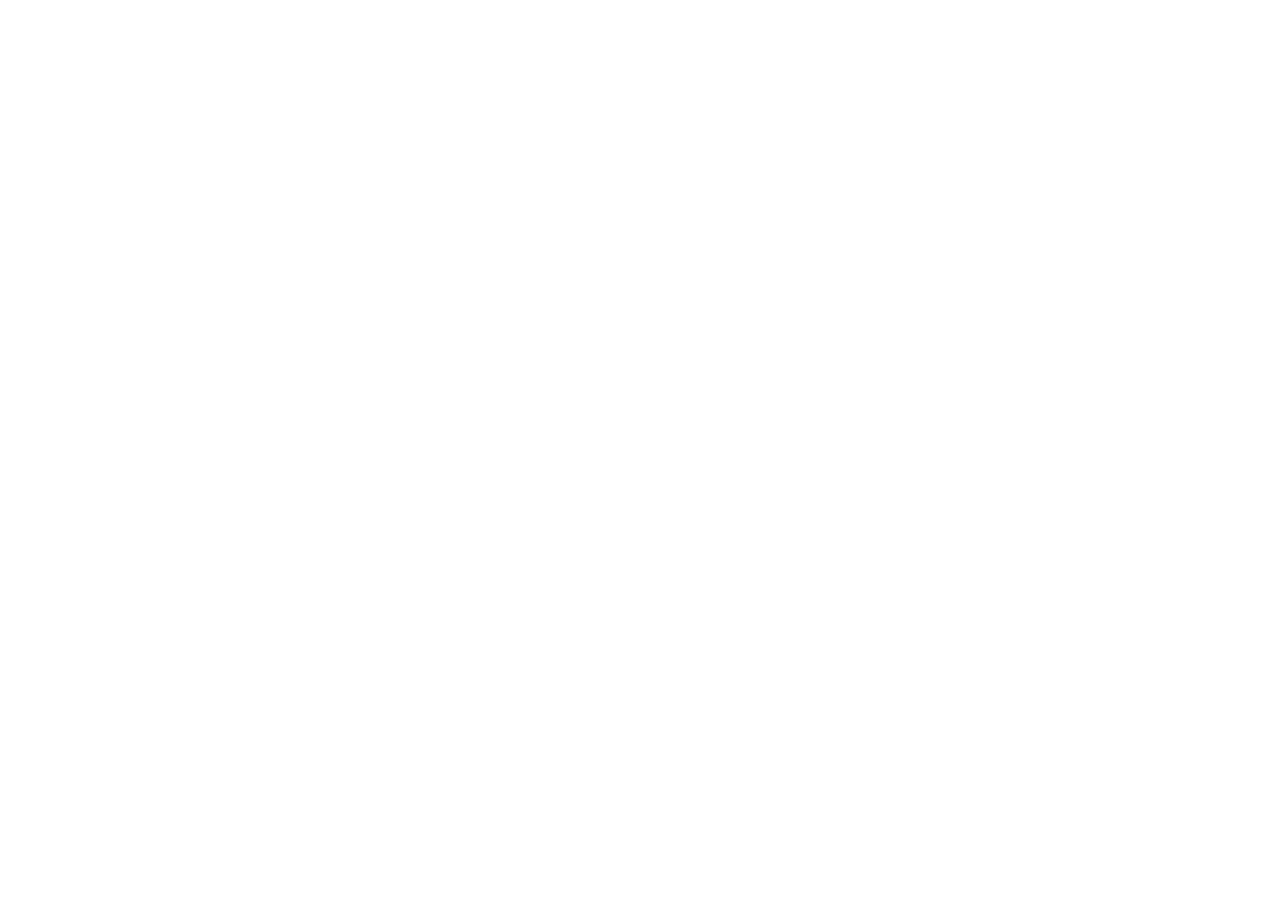
==== index.html @ d031b388 "Created index.html file and added doctype tag" ====
<!doctype html>
<html lang="en">
<head>
  <meta charset="utf-8">
  <title>Kymberlee Hill's Biography</title>
  <meta name="description" content="Biography">
  <meta name="author" content="Kymberlee Hill">
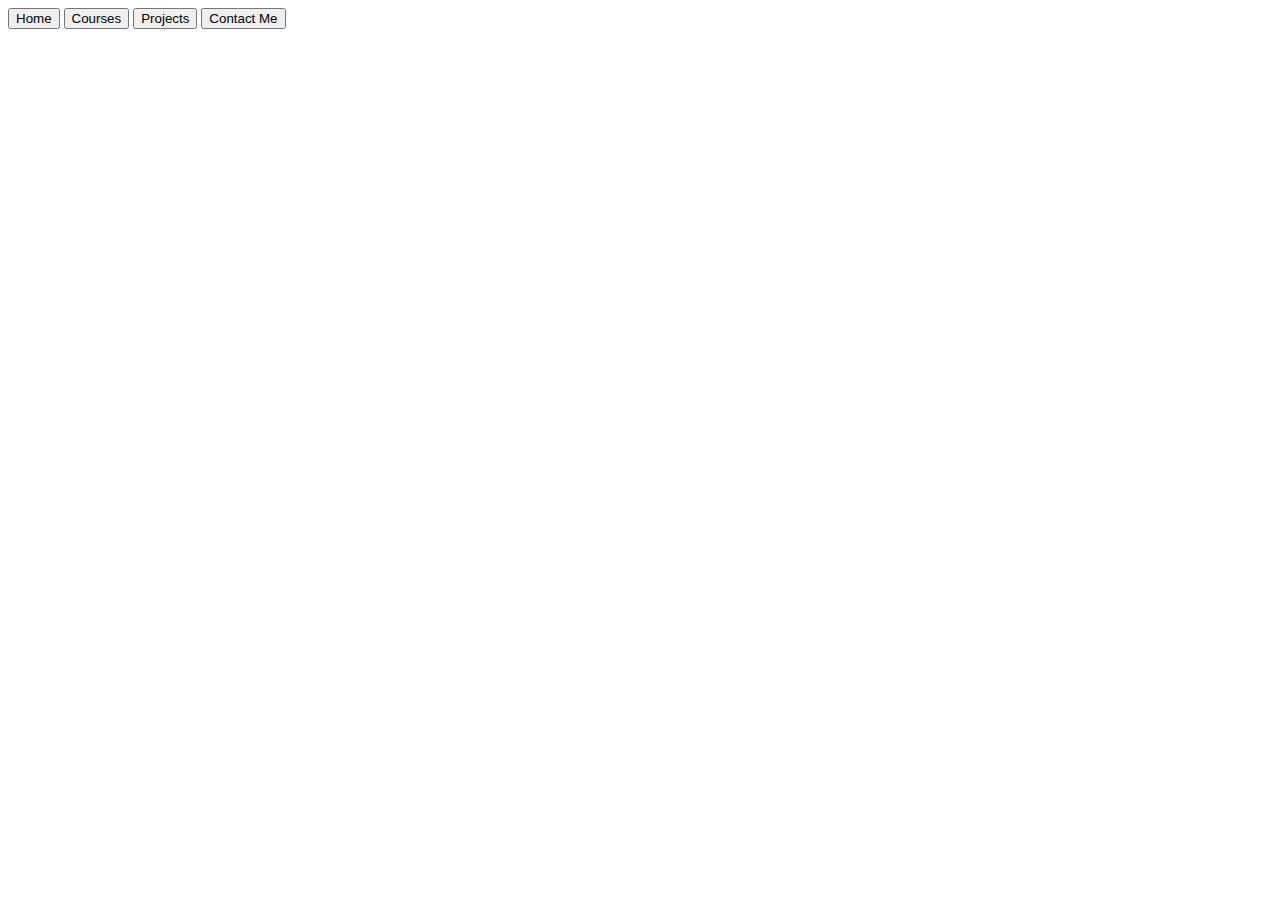
==== commit 272af99f: "added html for my four tabs" ====
--- a/index.html
+++ b/index.html
@@ -5,3 +5,12 @@
   <title>Kymberlee Hill's Biography</title>
   <meta name="description" content="Biography">
   <meta name="author" content="Kymberlee Hill">
+  </head>
+    <div class="tab">
+      <button class="tablinks" onclick="">Home</button>
+      <button class="tablinks" onclick="">Courses</button>
+      <button class="tablinks" onclick="">Projects</button>
+      <button class="tablinks" onclick="">Contact Me</button>
+  </div>
+  </body>
+  </html>
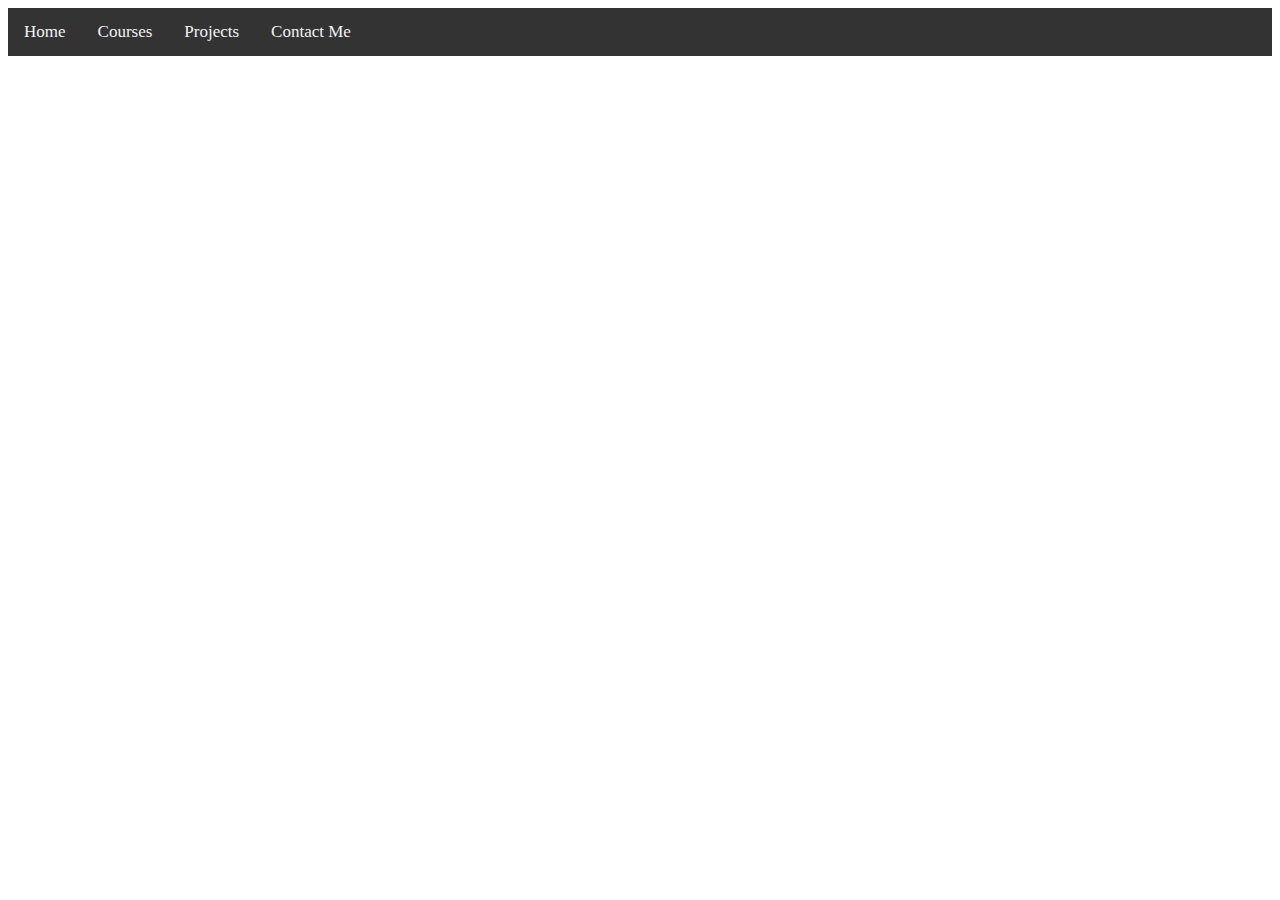
==== commit 5adf6570: "added internal css style for top navigation bar" ====
--- a/index.html
+++ b/index.html
@@ -5,12 +5,67 @@
   <title>Kymberlee Hill's Biography</title>
   <meta name="description" content="Biography">
   <meta name="author" content="Kymberlee Hill">
-  </head>
-    <div class="tab">
-      <button class="tablinks" onclick="">Home</button>
-      <button class="tablinks" onclick="">Courses</button>
-      <button class="tablinks" onclick="">Projects</button>
-      <button class="tablinks" onclick="">Contact Me</button>
+  <link rel="stylesheet" href="/css/styles.css">
+  <style>
+
+/* Add a black background color to the top navigation */
+.topnav
+{
+    background-color: #333;
+    overflow: hidden;
+}
+
+/* Style the links inside the navigation bar */
+.topnav a
+{
+    float: left;
+    display: block;
+    color: #f2f2f2;
+    text-align: center;
+    padding: 14px 16px;
+    text-decoration: none;
+    font-size: 17px;
+}
+
+/* Change the color of links on hover */
+.topnav a:hover
+{
+    background-color: #ddd;
+    color: black;
+}
+
+/* Add a color to the active/current link */
+.topnav a.active
+{
+    background-color: #4CAF50;
+    color: white;
+}
+</style>
+</head>
+
+    <div class="topnav" id="myTopnav">
+        <a href="#home">Home</a>
+        <a href="#courses">Courses</a>
+        <a href="#Projects">Projects</a>
+        <a href="#ContactMe">Contact Me</a>
+      </ul>
+
+      <!-- <div class="slideshow-container">
+        <div class="numbertext">1 / 3</div>
+        <img src="/assets/Headshot.jpg" style="width:50%">
+        </div>
+
+        <div class="mySlides fade">
+          <div class="numbertext">2 / 3</div>
+          <img src="/assets/KymComputer.jpeg" style="width:50%">
+        </div>
+
+        <div class="mySlides fade">
+          <div class="numbertext">3 / 3</div>
+          <img src="/assets/KymBri.png"style="width:50%">
+        </div> -->
+
+
   </div>
-  </body>
+
   </html>
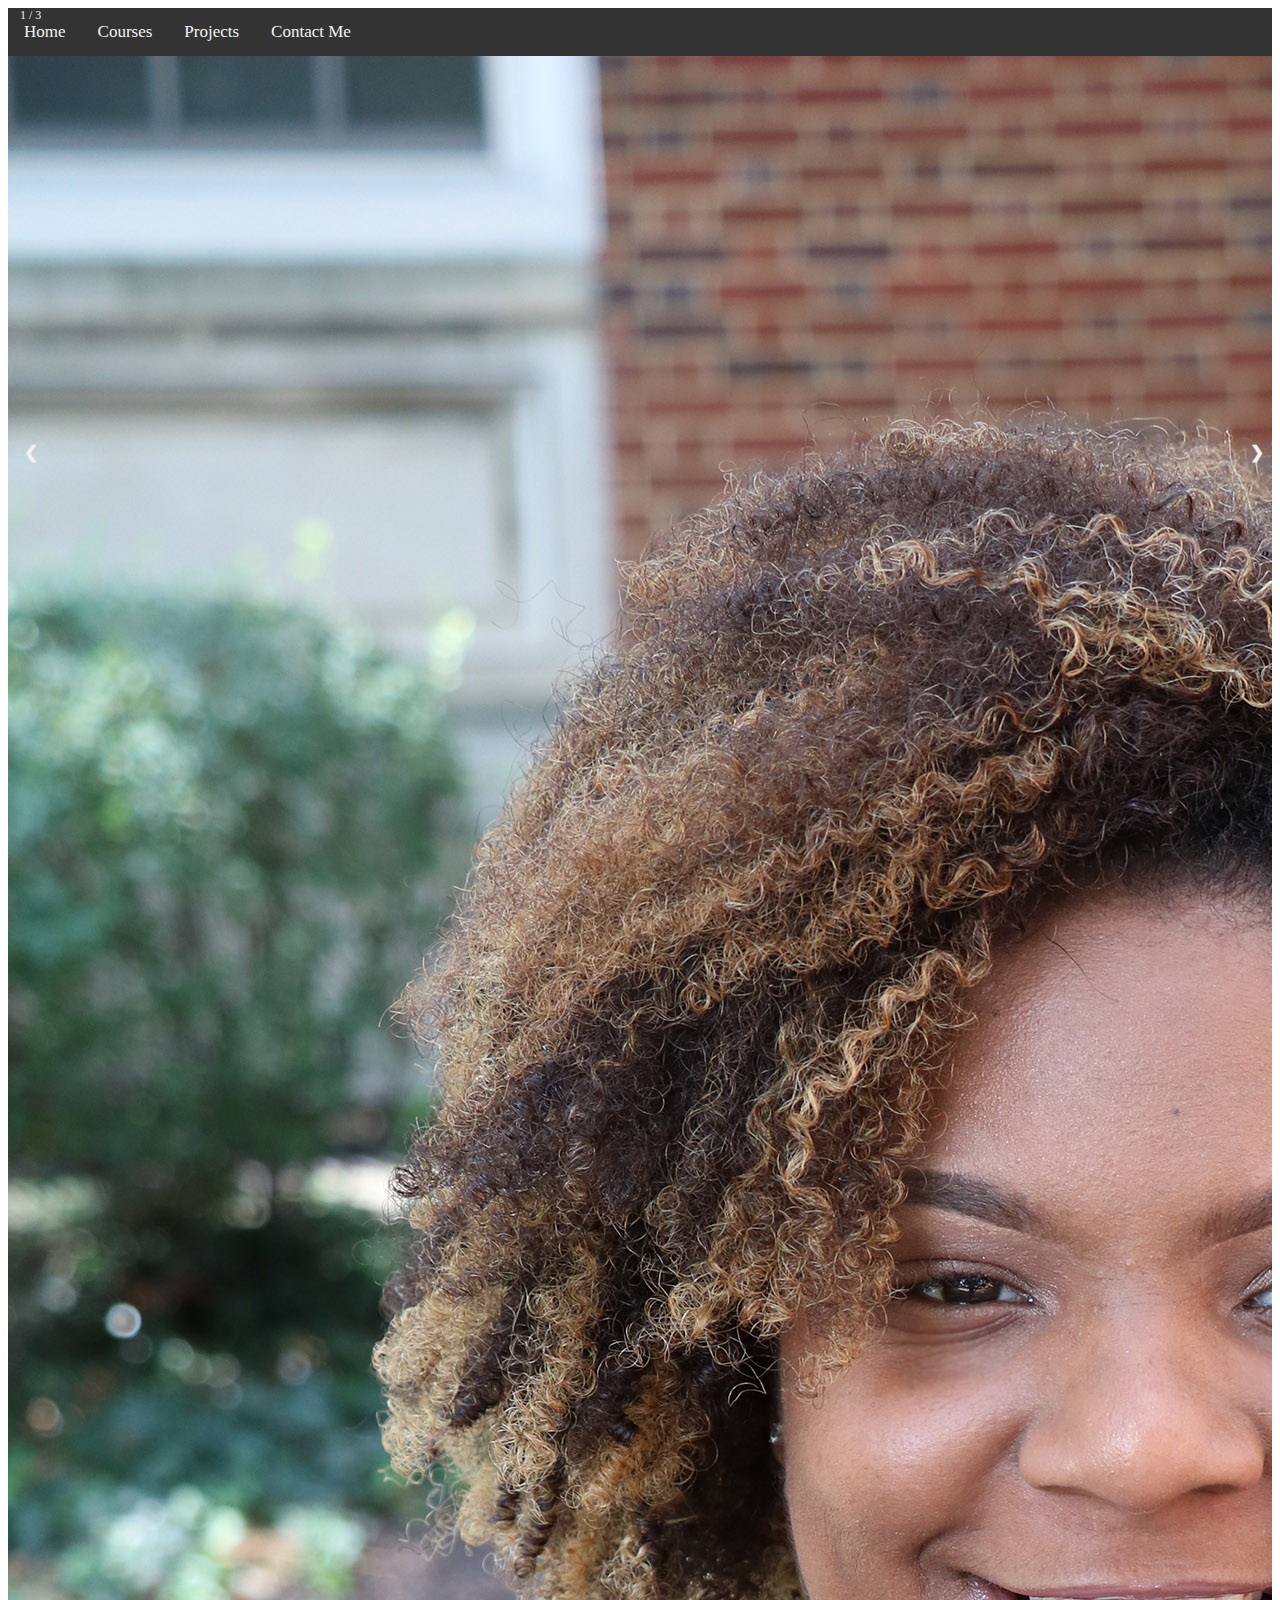
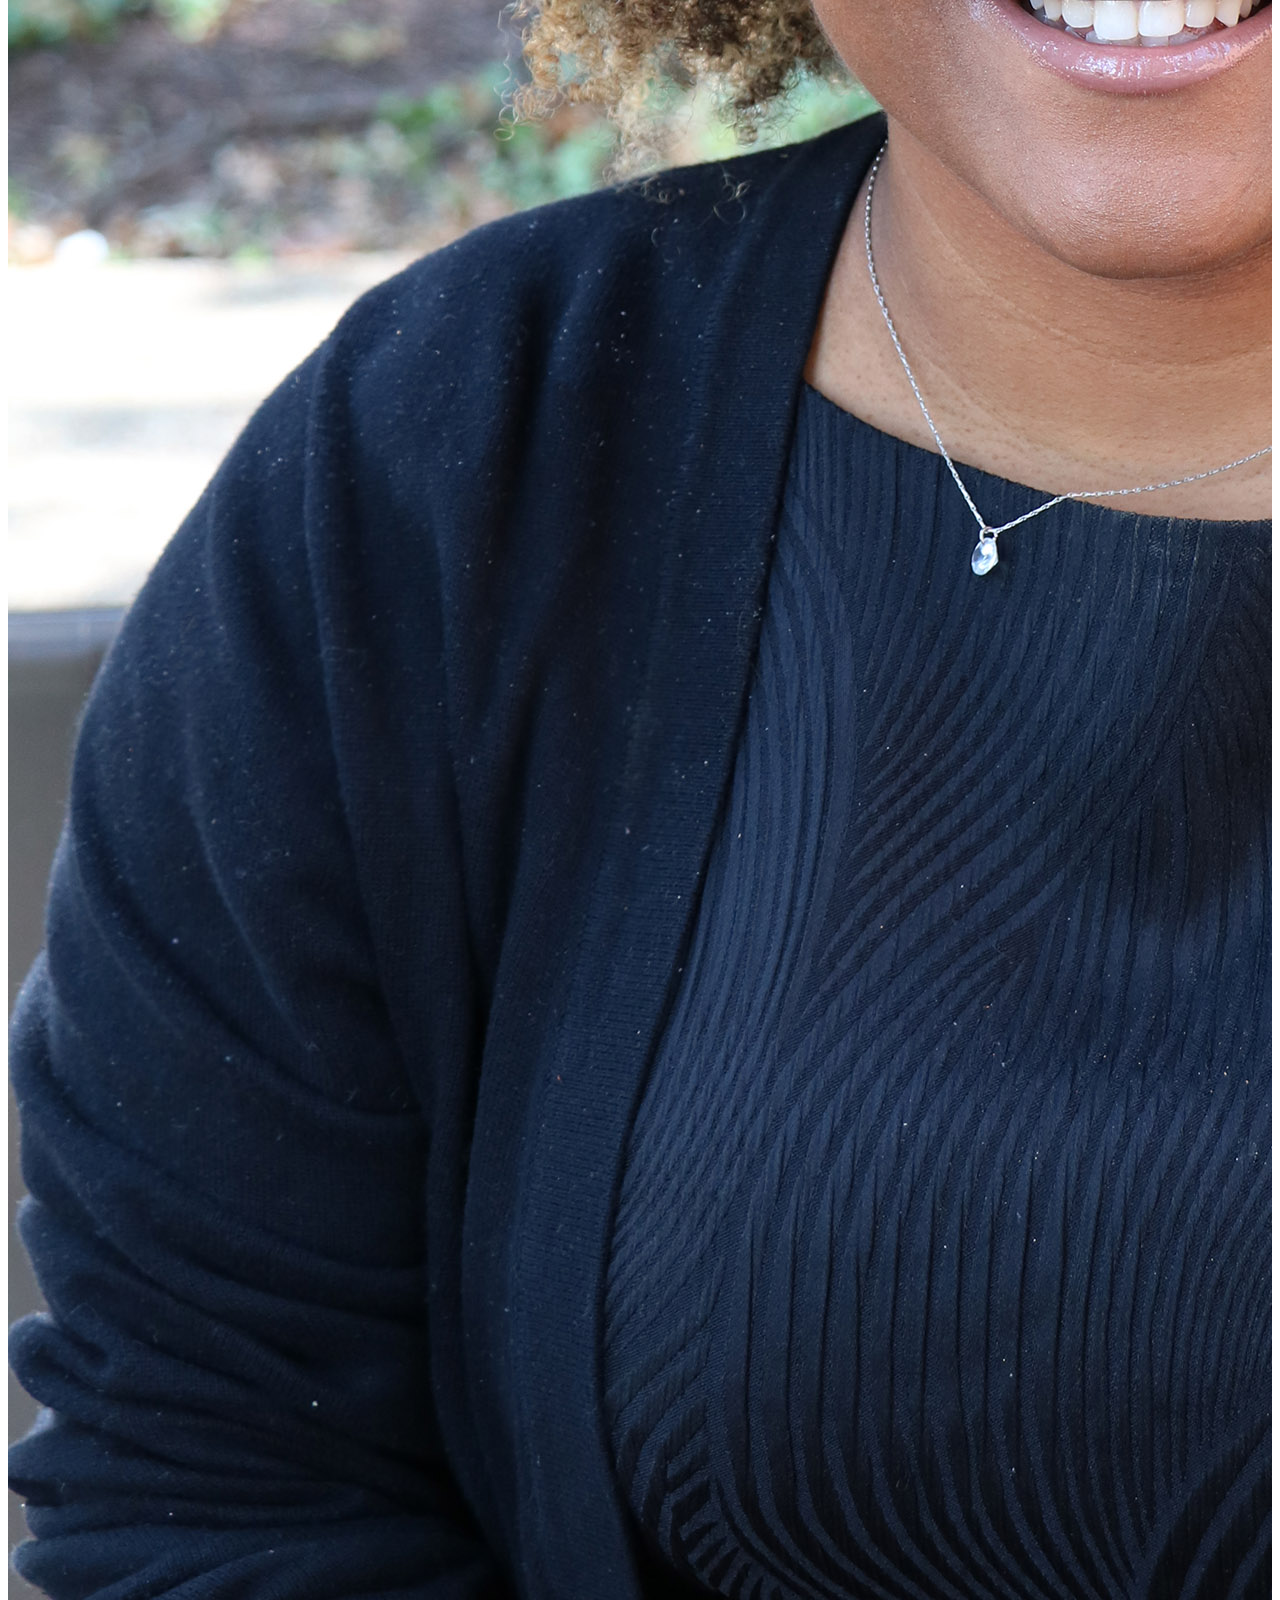
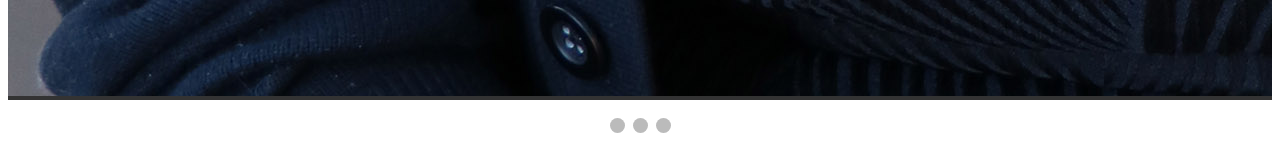
==== commit 276c26ae: "css style change to format slideshow" ====
--- a/index.html
+++ b/index.html
@@ -6,6 +6,7 @@
   <meta name="description" content="Biography">
   <meta name="author" content="Kymberlee Hill">
   <link rel="stylesheet" href="/css/styles.css">
+  <script type="text/javascript" src="/js/index.js"></script>
   <style>
 
 /* Add a black background color to the top navigation */
@@ -50,21 +51,30 @@
         <a href="#ContactMe">Contact Me</a>
       </ul>
 
-      <!-- <div class="slideshow-container">
+      <div class="slideshow">
         <div class="numbertext">1 / 3</div>
-        <img src="/assets/Headshot.jpg" style="width:50%">
+        <img src="../assets/Headshot.jpg" alt="stickgirl">
         </div>
 
         <div class="mySlides fade">
           <div class="numbertext">2 / 3</div>
-          <img src="/assets/KymComputer.jpeg" style="width:50%">
+          <img src="../assets/KymComputer.jpeg" alt="stickgirl">
         </div>
 
         <div class="mySlides fade">
           <div class="numbertext">3 / 3</div>
-          <img src="/assets/KymBri.png"style="width:50%">
-        </div> -->
+          <img src="../assets/KymBri.png" alt="stickgirl">
+        </div>
 
+        <a class="prev" onclick="plusSlides(-1)">&#10094;</a>
+        <a class="next" onclick="plusSlides(1)">&#10095;</a>
+      </div>
+      <br>
+      <div style="text-align:center">
+        <span class="dot" onclick="currentSlide(1)"></span>
+        <span class="dot" onclick="currentSlide(2)"></span>
+        <span class="dot" onclick="currentSlide(3)"></span>
+      </div>
 
   </div>
 
--- a/css/styles.css
+++ b/css/styles.css
@@ -0,0 +1,95 @@
+/* Add a black background color to the top navigation */
+.topnav
+{
+    background-color: #333;
+    overflow: hidden;
+}
+
+/* Style the links inside the navigation bar */
+.topnav a
+{
+    float: left;
+    display: block;
+    color: #f2f2f2;
+    text-align: center;
+    padding: 14px 16px;
+    text-decoration: none;
+    font-size: 17px;
+}
+
+/* Change the color of links on hover */
+.topnav a:hover
+{
+    background-color: #ddd;
+    color: black;
+}
+
+/* Add a color to the active/current link */
+.topnav a.active
+{
+    background-color: #4CAF50;
+    color: white;
+}
+* {box-sizing:border-box}
+
+/* Slideshow container */
+.slideshow-container {
+  max-width: 1000px;
+  position: relative;
+  margin: auto;
+}
+
+.mySlides {
+    display: none;
+}
+
+/* Next & previous buttons */
+.prev, .next {
+  cursor: pointer;
+  position: absolute;
+  top: 50%;
+  width: auto;
+  margin-top: -22px;
+  padding: 16px;
+  color: white;
+  font-weight: bold;
+  font-size: 18px;
+  transition: 0.6s ease;
+  border-radius: 0 3px 3px 0;
+}
+
+/* Position the "next button" to the right */
+.next {
+  right: 0;
+  border-radius: 3px 0 0 3px;
+}
+
+/* On hover, add a black background color with a little bit see-through */
+.prev:hover, .next:hover {
+  background-color: rgba(0,0,0,0.8);
+}
+
+/* Number text (1/3 etc) */
+.numbertext {
+  color: #f2f2f2;
+  font-size: 12px;
+  padding: 8px 12px;
+  position: absolute;
+  top: 0;
+}
+
+/* The dots/bullets/indicators */
+.dot {
+  cursor:pointer;
+  height: 15px;
+  width: 15px;
+  margin: 0 2px;
+  background-color: #bbb;
+  border-radius: 50%;
+  display: inline-block;
+  transition: background-color 0.6s ease;
+}
+
+.active, .dot:hover {
+  background-color: #717171;
+}
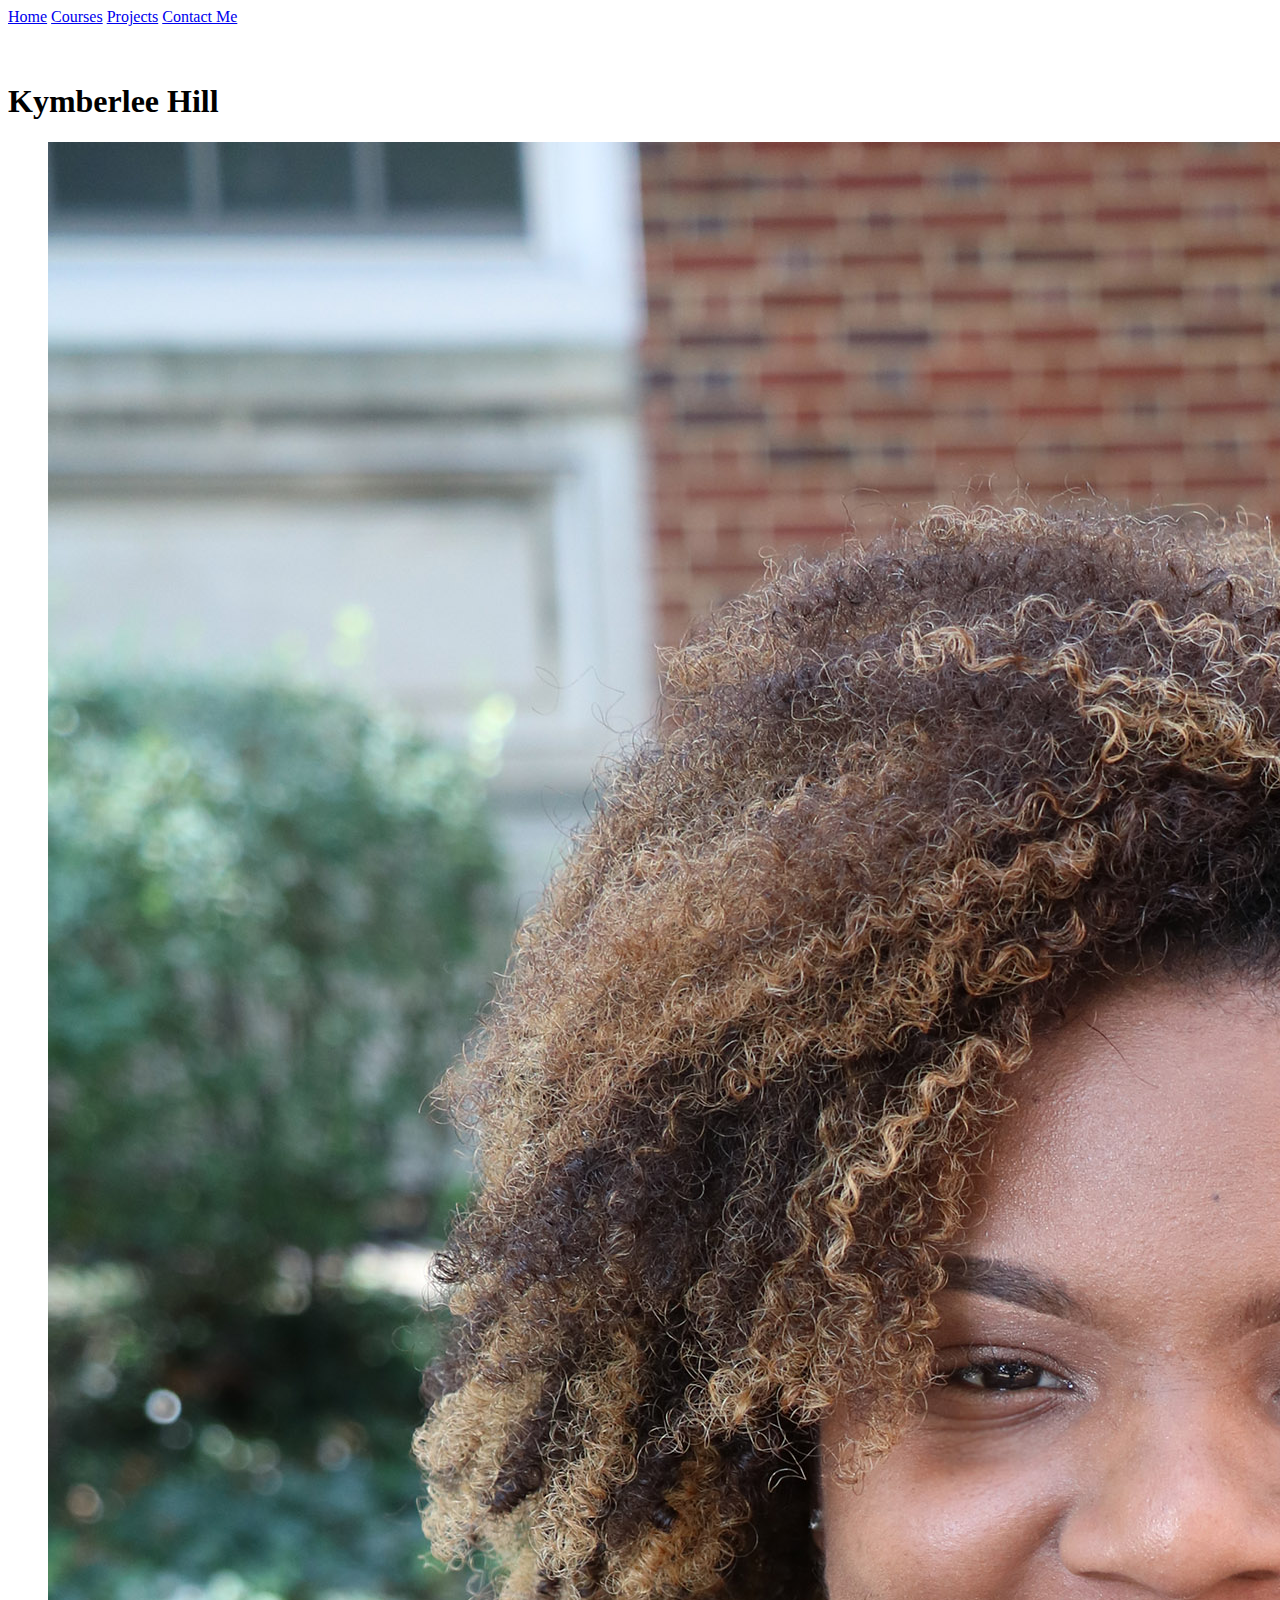
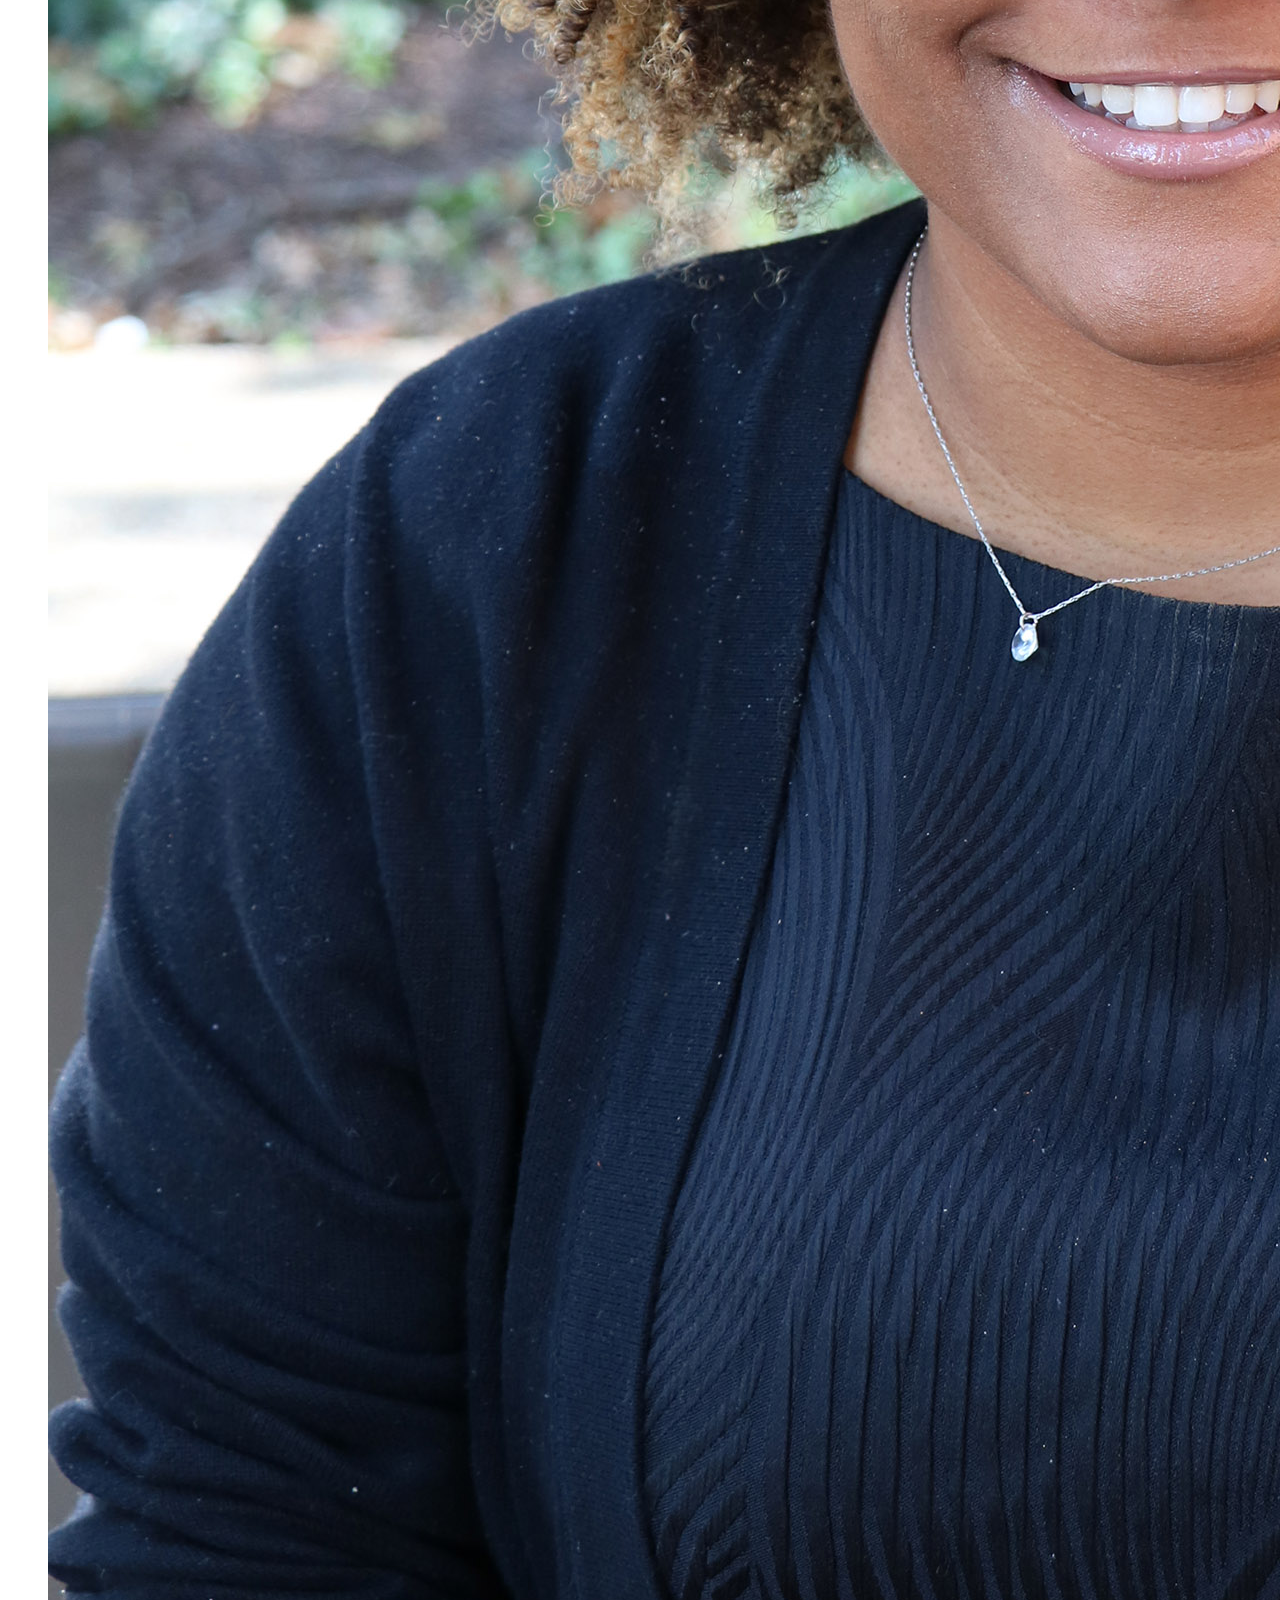
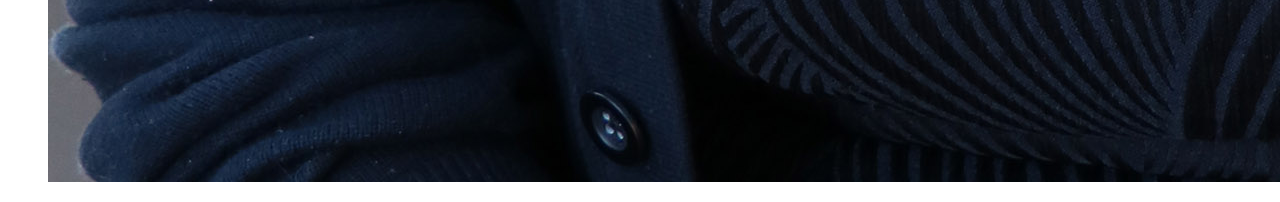
==== commit a5accffb: "changed code to get image 1 of the slideshow to display" ====
--- a/index.html
+++ b/index.html
@@ -2,80 +2,64 @@
 <html lang="en">
 <head>
   <meta charset="utf-8">
-  <title>Kymberlee Hill's Biography</title>
+  <title> Kymberlee Hill| Home </title>
   <meta name="description" content="Biography">
   <meta name="author" content="Kymberlee Hill">
   <link rel="stylesheet" href="/css/styles.css">
   <script type="text/javascript" src="/js/index.js"></script>
-  <style>
-
-/* Add a black background color to the top navigation */
-.topnav
-{
-    background-color: #333;
-    overflow: hidden;
-}
-
-/* Style the links inside the navigation bar */
-.topnav a
-{
-    float: left;
-    display: block;
-    color: #f2f2f2;
-    text-align: center;
-    padding: 14px 16px;
-    text-decoration: none;
-    font-size: 17px;
-}
-
-/* Change the color of links on hover */
-.topnav a:hover
-{
-    background-color: #ddd;
-    color: black;
-}
-
-/* Add a color to the active/current link */
-.topnav a.active
-{
-    background-color: #4CAF50;
-    color: white;
-}
-</style>
 </head>
 
-    <div class="topnav" id="myTopnav">
+<body onload= "start()">
+
+    <div id = "myTopnav">
         <a href="#home">Home</a>
         <a href="#courses">Courses</a>
         <a href="#Projects">Projects</a>
         <a href="#ContactMe">Contact Me</a>
-      </ul>
+      </div>
+      <br>
+      <br>
 
+      <div id = "header">
+        <h1>
+          Kymberlee Hill
+        </h1>
+      </div>
+
+      <div id = "content">
+        <div id="slideshow">
+        <figure>
+          <img name = "headshot" src="assets/Headshot.jpg">
+        </figure>
+        </div>
+
+      <!-- <section id="Slideshow" class="section">
       <div class="slideshow">
-        <div class="numbertext">1 / 3</div>
-        <img src="../assets/Headshot.jpg" alt="stickgirl">
+        <div class="numbertext">1/3</div>
+        <img src="//assets/Headshot.jpg" alt="stickgirl">
+        </div>
+
+        <div class="mySlides">
+          <div class="numbertext">2/3</div>
+          <img src="//assets/KymComputer.jpeg" alt="stickgirl">
         </div>
 
         <div class="mySlides fade">
-          <div class="numbertext">2 / 3</div>
-          <img src="../assets/KymComputer.jpeg" alt="stickgirl">
-        </div>
-
-        <div class="mySlides fade">
-          <div class="numbertext">3 / 3</div>
-          <img src="../assets/KymBri.png" alt="stickgirl">
+          <div class="numbertext">3/3</div>
+          <img src="//assets/KymBri.png" alt="stickgirl">
         </div>
 
         <a class="prev" onclick="plusSlides(-1)">&#10094;</a>
         <a class="next" onclick="plusSlides(1)">&#10095;</a>
       </div>
+
       <br>
       <div style="text-align:center">
         <span class="dot" onclick="currentSlide(1)"></span>
         <span class="dot" onclick="currentSlide(2)"></span>
         <span class="dot" onclick="currentSlide(3)"></span>
-      </div>
+      </div> -->
 
   </div>
-
+</body>
   </html>
--- a/css/styles.css
+++ b/css/styles.css
@@ -1,39 +1,9 @@
-/* Add a black background color to the top navigation */
-.topnav
-{
-    background-color: #333;
-    overflow: hidden;
-}
-
-/* Style the links inside the navigation bar */
-.topnav a
-{
-    float: left;
-    display: block;
-    color: #f2f2f2;
-    text-align: center;
-    padding: 14px 16px;
-    text-decoration: none;
-    font-size: 17px;
-}
-
-/* Change the color of links on hover */
-.topnav a:hover
-{
-    background-color: #ddd;
-    color: black;
-}
-
-/* Add a color to the active/current link */
-.topnav a.active
-{
-    background-color: #4CAF50;
-    color: white;
-}
 * {box-sizing:border-box}
 
 /* Slideshow container */
-.slideshow-container {
+.slideshow-container
+{
+  width: 100%;
   max-width: 1000px;
   position: relative;
   margin: auto;
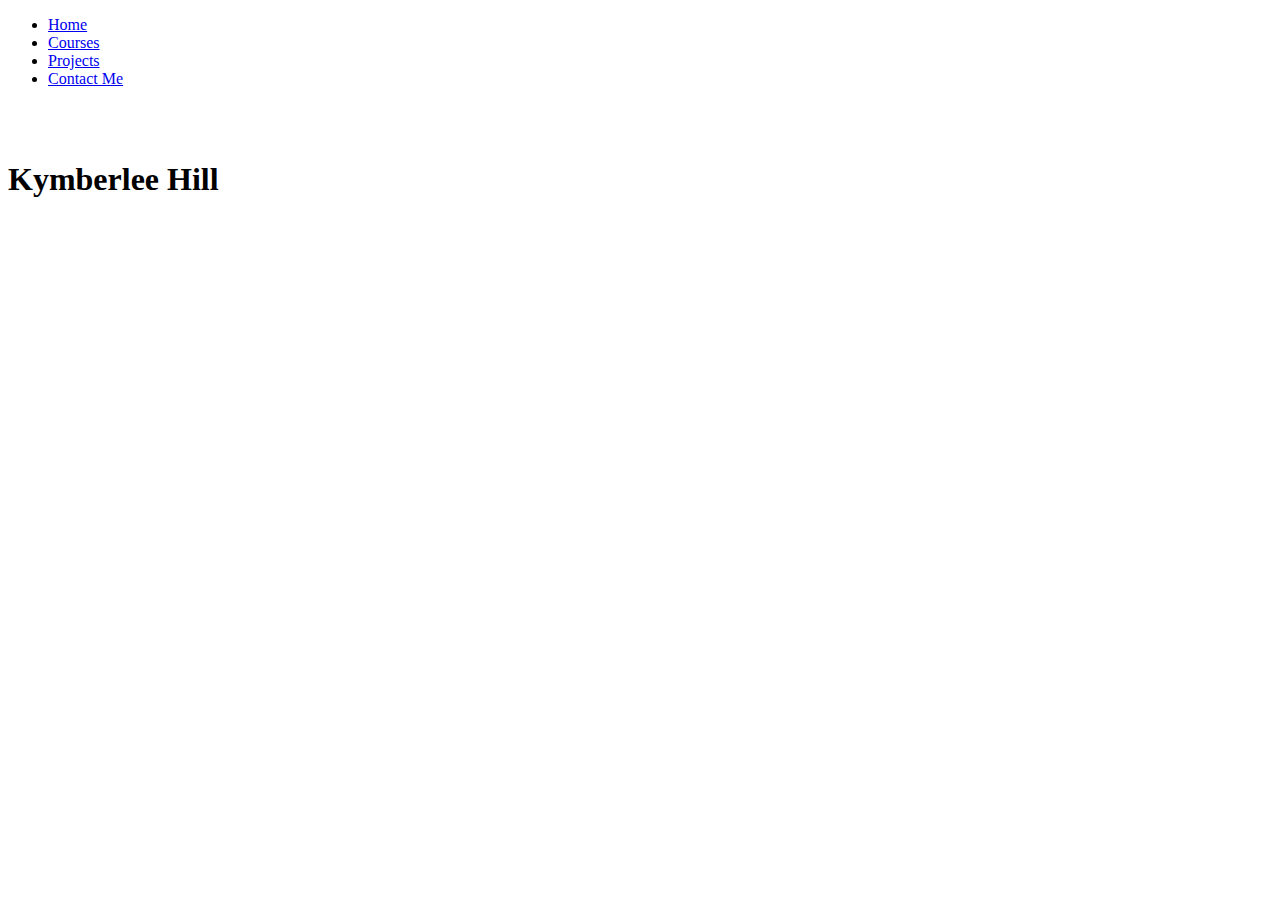
==== commit cc66e71b: "created html pages for the other three tabs + changed the style of the navigation bar + added JS for" ====
--- a/index.html
+++ b/index.html
@@ -2,20 +2,22 @@
 <html lang="en">
 <head>
   <meta charset="utf-8">
-  <title> Kymberlee Hill| Home </title>
+  <title> Kymberlee Hill - Home </title>
   <meta name="description" content="Biography">
   <meta name="author" content="Kymberlee Hill">
-  <link rel="stylesheet" href="/css/styles.css">
-  <script type="text/javascript" src="/js/index.js"></script>
+  <link rel="stylesheet" href="css/styles.css" type="text/css" >
+  <script type="text/javascript" language="javascript" src="js/index.js"></script>
 </head>
 
 <body onload= "start()">
 
     <div id = "myTopnav">
-        <a href="#home">Home</a>
-        <a href="#courses">Courses</a>
-        <a href="#Projects">Projects</a>
-        <a href="#ContactMe">Contact Me</a>
+      <ul>
+        <li><a href="index.html">Home</a>
+        <li><a href="courses.html">Courses</a>
+        <li><a href="projects.html">Projects</a>
+        <li><a href="contact.html">Contact Me</a>
+      </ul>
       </div>
       <br>
       <br>
@@ -26,39 +28,32 @@
         </h1>
       </div>
 
-      <div id = "content">
+      <!-- <div id = "content">
         <div id="slideshow">
         <figure>
           <img name = "headshot" src="assets/Headshot.jpg">
+          <div id="numbertext">1/3</div>
         </figure>
-        </div>
 
-      <!-- <section id="Slideshow" class="section">
-      <div class="slideshow">
-        <div class="numbertext">1/3</div>
-        <img src="//assets/Headshot.jpg" alt="stickgirl">
-        </div>
+        <figure>
+          <img name = "computer" src="assets/KymComputer.jpeg">
+          <div id="numbertext">2/3</div>
+        </figure>
 
-        <div class="mySlides">
-          <div class="numbertext">2/3</div>
-          <img src="//assets/KymComputer.jpeg" alt="stickgirl">
-        </div>
-
-        <div class="mySlides fade">
-          <div class="numbertext">3/3</div>
-          <img src="//assets/KymBri.png" alt="stickgirl">
-        </div>
+        <figure>
+          <img name = "friends" src="assets/KymBri.png">
+          <div id="numbertext">3/3</div>
+        </figure>
 
         <a class="prev" onclick="plusSlides(-1)">&#10094;</a>
         <a class="next" onclick="plusSlides(1)">&#10095;</a>
-      </div>
+        </div>
 
-      <br>
-      <div style="text-align:center">
-        <span class="dot" onclick="currentSlide(1)"></span>
-        <span class="dot" onclick="currentSlide(2)"></span>
-        <span class="dot" onclick="currentSlide(3)"></span>
-      </div> -->
+        <br>
+        <div style="text-align:center">
+          <span class="dot" onclick="currentSlide(1)"></span>
+          <span class="dot" onclick="currentSlide(2)"></span>
+          <span class="dot" onclick="currentSlide(3)"></span> -->
 
   </div>
 </body>
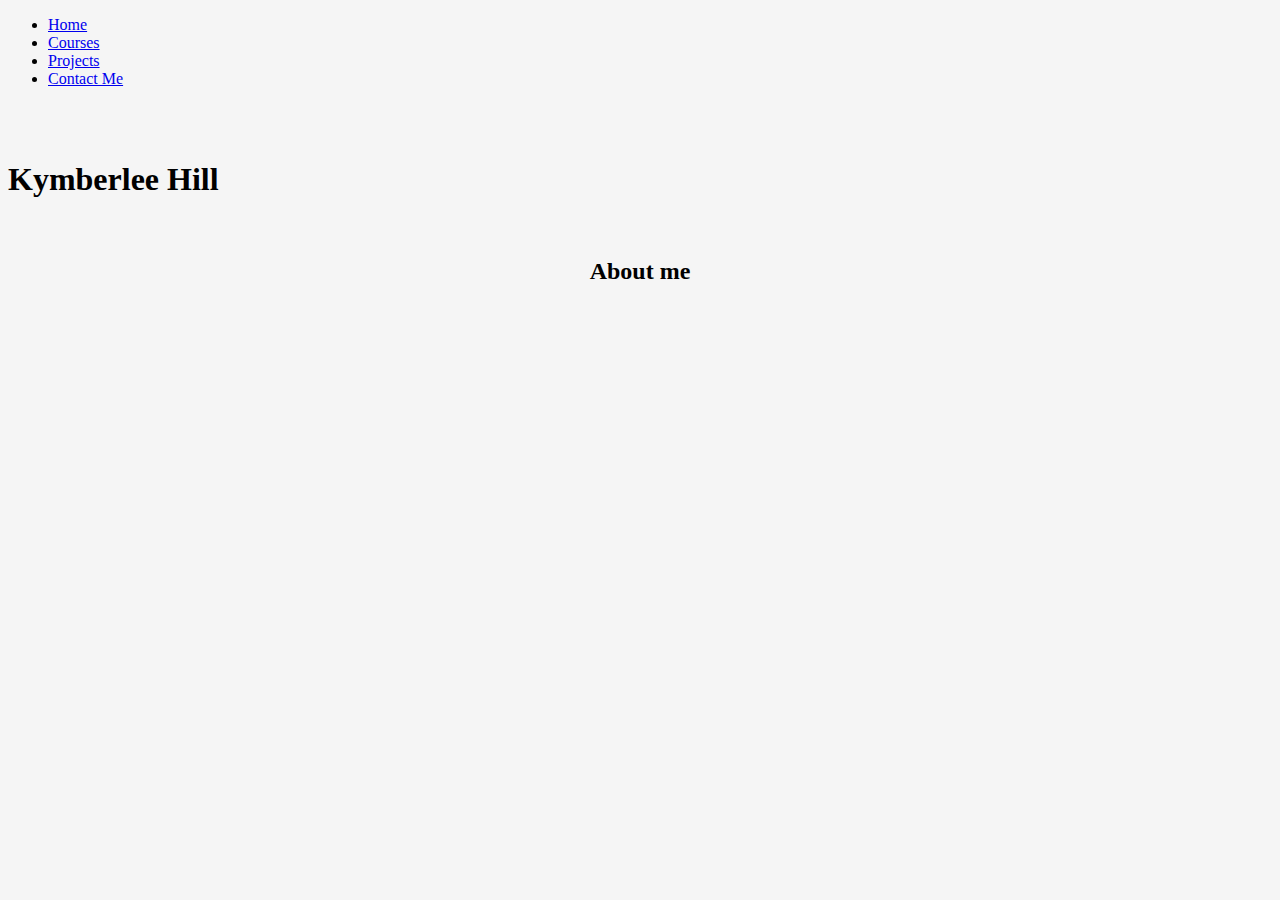
==== commit c84758d1: "added repo text file" ====
--- a/index.html
+++ b/index.html
@@ -27,6 +27,15 @@
           Kymberlee Hill
         </h1>
       </div>
+
+      <div id = "content">
+   		<div id = "image">
+   			<img name = "image_slides"/>
+   		</div>
+
+      <div id = "info">
+   			<h2> <center>About me</center> </h2>
+   		</div>
 
       <!-- <div id = "content">
         <div id="slideshow">
--- a/css/styles.css
+++ b/css/styles.css
@@ -1,65 +1,124 @@
-* {box-sizing:border-box}
-
-/* Slideshow container */
-.slideshow-container
-{
-  width: 100%;
-  max-width: 1000px;
-  position: relative;
-  margin: auto;
+.header h1{
+	background: #BEBEBE;
+	display: block;
+	max-width: 800px;
+	margin: auto;
+	height: 70px;
+	text-indent: -10%;
+	text-align: center;
+	line-height: 70px;
+	font-family: Verdana, Geneva, sans-serif;
 }
 
-.mySlides {
-    display: none;
+.myTopnav ul{
+
+  background: #dcdcdc;
+  overflow: hidden;
+	display: block;
+	max-width: 760px;
+	margin: auto;
+	height:27px;
+	text-indent: -10%;
+	text-align: center;
+	line-height: 26px;
+
+
 }
 
-/* Next & previous buttons */
-.prev, .next {
-  cursor: pointer;
-  position: absolute;
-  top: 50%;
-  width: auto;
-  margin-top: -22px;
-  padding: 16px;
-  color: white;
-  font-weight: bold;
-  font-size: 18px;
-  transition: 0.6s ease;
-  border-radius: 0 3px 3px 0;
+.myTopnav li {
+	display: inline;
+
 }
 
-/* Position the "next button" to the right */
-.next {
-  right: 0;
-  border-radius: 3px 0 0 3px;
+.myTopnav a {
+	display:inline;
+
+    text-decoration: none;
+    margin-right:solid 60px #dcdcdc ;
+    margin-left:solid 60px #dcdcdc ;
+    padding-top:4px;
+    padding-right:29px;
+    padding-left:29px;
+    padding-bottom:6px ;
+
+	}
+
+/* unvisited link */
+.myTopnav a:link {
+    color: #000000
 }
 
-/* On hover, add a black background color with a little bit see-through */
-.prev:hover, .next:hover {
-  background-color: rgba(0,0,0,0.8);
+/* visited link */
+.myTopnav a:visited {
+    color: #000000
 }
 
-/* Number text (1/3 etc) */
-.numbertext {
-  color: #f2f2f2;
-  font-size: 12px;
-  padding: 8px 12px;
-  position: absolute;
-  top: 0;
+/* mouse over link */
+.myTopnav a:hover {
+    background-color: #000000;
+    color: #ffffff;
+
 }
 
-/* The dots/bullets/indicators */
-.dot {
-  cursor:pointer;
-  height: 15px;
-  width: 15px;
-  margin: 0 2px;
-  background-color: #bbb;
-  border-radius: 50%;
-  display: inline-block;
-  transition: background-color 0.6s ease;
+/* selected link */
+.myTopnav a:active {
+    background-color: #000000;
+    color: #ffffff;
+
 }
 
-.active, .dot:hover {
-  background-color: #717171;
+.content {
+	display: block;
+	background-color: #ffffff;
+	margin: auto;
+	width: 800px;
+	height: 600px;
+	overflow: hidden;
+
+
 }
+
+.image {
+	display: inline-block;
+	height: 275px;
+	width: 235px;
+	position: relative;
+	left: 80px;
+	top: 15px;
+
+
+}
+
+.image img {
+	height: 100%;
+	width: 100%;
+}
+
+.info h2 {
+
+	width: 100%;
+	background-color: #e6d299;
+	margin: 0px;*/
+	margin-bottom: 7px;
+	margin-top: 7px;
+
+
+
+}
+
+
+
+.info{
+	display: inline-block;
+	height: 275px;
+	width: 420px;
+	position: relative;
+	left: 120px;
+	bottom: 212px;
+
+}
+
+body {
+
+	background-color: #f5f5f5;
+}
